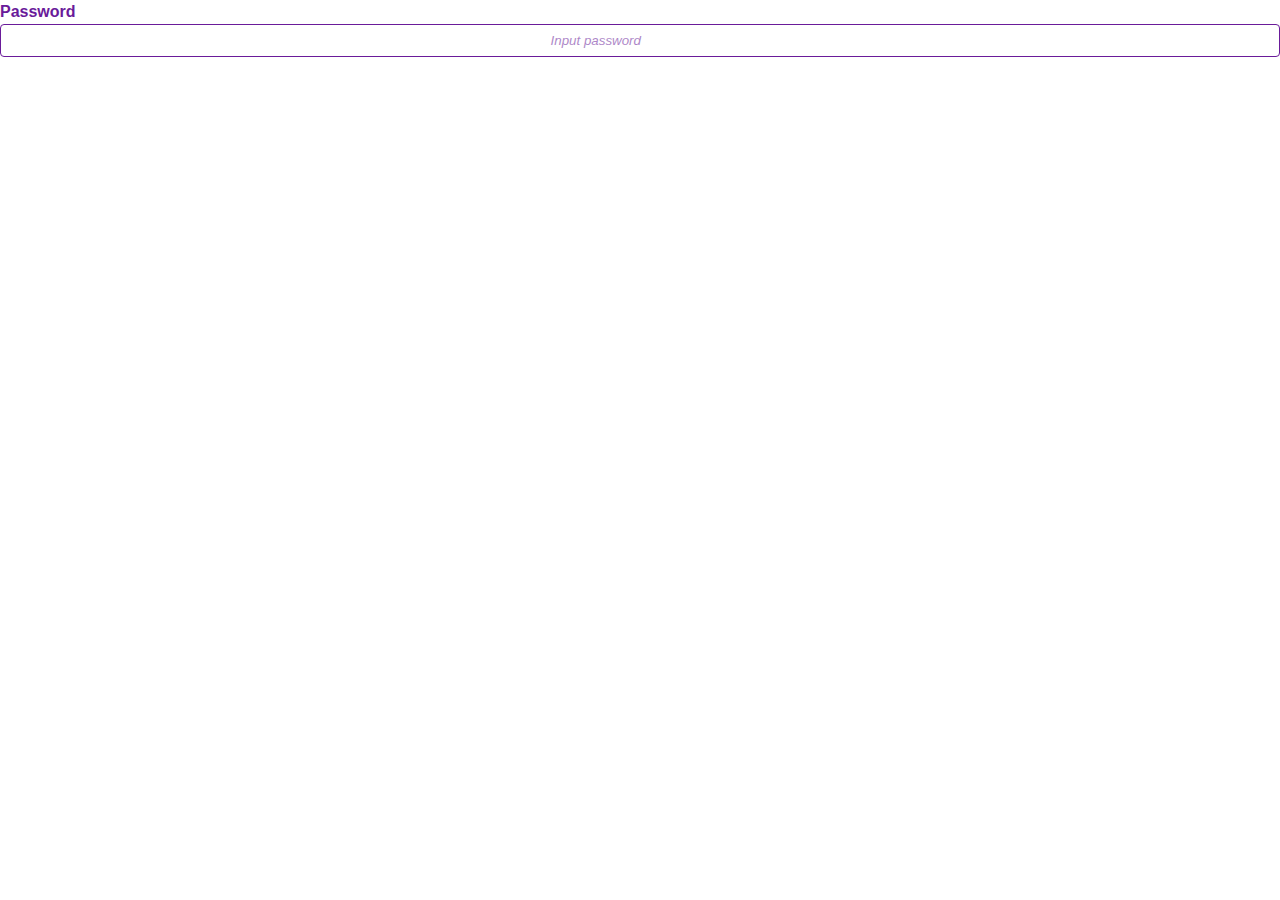
==== login/hint-02/index.html @ 9b57809e "component input" ====
<!DOCTYPE html>
<html lang="en">

<head>
    <meta charset="UTF-8">
    <meta name="viewport" content="width=device-width, initial-scale=1.0">
    <title>Document</title>
    <link rel="stylesheet" href="../../css/santize.css" />
    <link rel="stylesheet" href="../../css/theme.css" />
    <link rel="stylesheet" href="input.css" />
    <link rel="stylesheet" href="https://cdnjs.cloudflare.com/ajax/libs/font-awesome/6.6.0/css/all.min.css"
        integrity="sha512-Kc323vGBEqzTmouAECnVceyQqyqdsSiqLQISBL29aUW4U/M7pSPA/gEUZQqv1cwx4OnYxTxve5UMg5GT6L4JJg=="
        crossorigin="anonymous" referrerpolicy="no-referrer" />
</head>

<body>
    <div class="input">
        <label class="input__label" for="placeholder">Password</label>
        <div class="input__container">
            <input type="password" placeholder="Input password" name="password" required id="placeholder" />
            <div class="input__icon">
                <i class="fa-solid fa-eye"></i>
            </div>
        </div>
    </div>
</body>

</html>
---- css/santize.css ----
/* Document
 * ========================================================================== */

/**
 * 1. Add border box sizing in all browsers (opinionated).
 * 2. Backgrounds do not repeat by default (opinionated).
 */

*,
::before,
::after {
  box-sizing: border-box; /* 1 */
  background-repeat: no-repeat; /* 2 */
}

/**
 * 1. Add text decoration inheritance in all browsers (opinionated).
 * 2. Add vertical alignment inheritance in all browsers (opinionated).
 */

::before,
::after {
  text-decoration: inherit; /* 1 */
  vertical-align: inherit; /* 2 */
}

/**
 * 1. Use the default cursor in all browsers (opinionated).
 * 2. Change the line height in all browsers (opinionated).
 * 3. Breaks words to prevent overflow in all browsers (opinionated).
 * 4. Use a 4-space tab width in all browsers (opinionated).
 * 5. Remove the grey highlight on links in iOS (opinionated).
 * 6. Prevent adjustments of font size after orientation changes in iOS.
 */

:where(:root) {
  cursor: default; /* 1 */
  line-height: 1.5; /* 2 */
  overflow-wrap: break-word; /* 3 */
  -moz-tab-size: 4; /* 4 */
  tab-size: 4; /* 4 */
  -webkit-tap-highlight-color: transparent; /* 5 */
  -webkit-text-size-adjust: 100%; /* 6 */
}

/* Sections
 * ========================================================================== */

/**
 * Remove the margin in all browsers (opinionated).
 */

:where(body) {
  margin: 0;
}

/**
 * Correct the font size and margin on `h1` elements within `section` and
 * `article` contexts in Chrome, Edge, Firefox, and Safari.
 */

:where(h1) {
  font-size: 2em;
  margin: 0.67em 0;
}

/* Grouping content
 * ========================================================================== */

/**
 * Remove the margin on nested lists in Chrome, Edge, and Safari.
 */

:where(dl, ol, ul) :where(dl, ol, ul) {
  margin: 0;
}

/**
 * 1. Correct the inheritance of border color in Firefox.
 * 2. Add the correct box sizing in Firefox.
 */

:where(hr) {
  color: inherit; /* 1 */
  height: 0; /* 2 */
}

/**
 * Remove the list style on navigation lists in all browsers (opinionated).
 */

:where(nav) :where(ol, ul) {
  list-style-type: none;
  padding: 0;
}

/**
 * Prevent VoiceOver from ignoring list semantics in Safari (opinionated).
 */

:where(nav li)::before {
  content: "\200B";
  float: left;
}

/**
 * 1. Correct the inheritance and scaling of font size in all browsers.
 * 2. Correct the odd `em` font sizing in all browsers.
 * 3. Prevent overflow of the container in all browsers (opinionated).
 */

:where(pre) {
  font-family: monospace, monospace; /* 1 */
  font-size: 1em; /* 2 */
  overflow: auto; /* 3 */
}

/* Text-level semantics
 * ========================================================================== */

/**
 * Add the correct text decoration in Safari.
 */

:where(abbr[title]) {
  text-decoration: underline;
  text-decoration: underline dotted;
}

/**
 * Add the correct font weight in Chrome, Edge, and Safari.
 */

:where(b, strong) {
  font-weight: bolder;
}

/**
 * 1. Correct the inheritance and scaling of font size in all browsers.
 * 2. Correct the odd `em` font sizing in all browsers.
 */

:where(code, kbd, samp) {
  font-family: monospace, monospace; /* 1 */
  font-size: 1em; /* 2 */
}

/**
 * Add the correct font size in all browsers.
 */

:where(small) {
  font-size: 80%;
}

/* Embedded content
 * ========================================================================== */

/*
 * Change the alignment on media elements in all browsers (opinionated).
 */

:where(audio, canvas, iframe, img, svg, video) {
  vertical-align: middle;
}

/**
 * Remove the border on iframes in all browsers (opinionated).
 */

:where(iframe) {
  border-style: none;
}

/**
 * Change the fill color to match the text color in all browsers (opinionated).
 */

:where(svg:not([fill])) {
  fill: currentColor;
}

/* Tabular data
 * ========================================================================== */

/**
 * 1. Collapse border spacing in all browsers (opinionated).
 * 2. Correct table border color inheritance in all Chrome, Edge, and Safari.
 * 3. Remove text indentation from table contents in Chrome, Edge, and Safari.
 */

:where(table) {
  border-collapse: collapse; /* 1 */
  border-color: inherit; /* 2 */
  text-indent: 0; /* 3 */
}

/* Forms
 * ========================================================================== */

/**
 * Remove the margin on controls in Safari.
 */

:where(button, input, select) {
  margin: 0;
}

/**
 * Correct the inability to style buttons in iOS and Safari.
 */

:where(button, [type="button" i], [type="reset" i], [type="submit" i]) {
  -webkit-appearance: button;
}

/**
 * Change the inconsistent appearance in all browsers (opinionated).
 */

:where(fieldset) {
  border: 1px solid #a0a0a0;
}

/**
 * Add the correct vertical alignment in Chrome, Edge, and Firefox.
 */

:where(progress) {
  vertical-align: baseline;
}

/**
 * 1. Remove the margin in Firefox and Safari.
 * 3. Change the resize direction in all browsers (opinionated).
 */

:where(textarea) {
  margin: 0; /* 1 */
  resize: vertical; /* 3 */
}

/**
 * 1. Correct the odd appearance in Chrome, Edge, and Safari.
 * 2. Correct the outline style in Safari.
 */

:where([type="search" i]) {
  -webkit-appearance: textfield; /* 1 */
  outline-offset: -2px; /* 2 */
}

/**
 * Correct the cursor style of increment and decrement buttons in Safari.
 */

::-webkit-inner-spin-button,
::-webkit-outer-spin-button {
  height: auto;
}

/**
 * Correct the text style of placeholders in Chrome, Edge, and Safari.
 */

::-webkit-input-placeholder {
  color: inherit;
  opacity: 0.54;
}

/**
 * Remove the inner padding in Chrome, Edge, and Safari on macOS.
 */

::-webkit-search-decoration {
  -webkit-appearance: none;
}

/**
 * 1. Correct the inability to style upload buttons in iOS and Safari.
 * 2. Change font properties to `inherit` in Safari.
 */

::-webkit-file-upload-button {
  -webkit-appearance: button; /* 1 */
  font: inherit; /* 2 */
}

/* Interactive
 * ========================================================================== */

/*
 * Add the correct styles in Safari.
 */

:where(dialog) {
  background-color: white;
  border: solid;
  color: black;
  height: -moz-fit-content;
  height: fit-content;
  left: 0;
  margin: auto;
  padding: 1em;
  position: absolute;
  right: 0;
  width: -moz-fit-content;
  width: fit-content;
}

:where(dialog:not([open])) {
  display: none;
}

/*
 * Add the correct display in Safari.
 */

:where(details > summary:first-of-type) {
  display: list-item;
}

/* Accessibility
 * ========================================================================== */

/**
 * Change the cursor on busy elements in all browsers (opinionated).
 */

:where([aria-busy="true" i]) {
  cursor: progress;
}

/*
 * Change the cursor on control elements in all browsers (opinionated).
 */

:where([aria-controls]) {
  cursor: pointer;
}

/*
 * Change the cursor on disabled, not-editable, or otherwise
 * inoperable elements in all browsers (opinionated).
 */

:where([aria-disabled="true" i], [disabled]) {
  cursor: not-allowed;
}

/*
 * Change the display on visually hidden accessible elements
 * in all browsers (opinionated).
 */

:where([aria-hidden="false" i][hidden]) {
  display: initial;
}

:where([aria-hidden="false" i][hidden]:not(:focus)) {
  clip: rect(0, 0, 0, 0);
  position: absolute;
}
---- css/theme.css ----
@import url('https://fonts.googleapis.com/css2?family=Inter:ital,opsz,wght@0,14..32,100..900;1,14..32,100..900&display=swap');

:root {
  --font: "Iceberg", sans-serif;
  --color-bg: #4A148C;
  --color-one: #FF6F00;
  --color-two: #6A1B9A;
  --color-three: #CE93D8;
}

body {
  font-family: var(--font);
}


/* animation loading */
.loader {
  width: 15px;
  aspect-ratio: 1;
  border-radius: 50%;
  border: 4px solid #d35e04;
  border-right-color: var(--color-two);
  animation: l2 1s infinite linear;
  margin-right: 5px;
}

@keyframes l2 {
  to {
    transform: rotate(1turn)
  }
}



@media (max-width: 320px) {
  .loader {
    width: 12px;
  }
}
---- login/hint-02/input.css ----
.input {
    width: 100%;
    padding-bottom: 10px;
}

.input .input__label {
    color: var(--color-two);
    font-weight: bold;
    cursor: pointer;
}

.input .input__container {
    display: flex;
    align-items: center;
    border: 1px solid var(--color-two);
    border-radius: 4px;
    padding: 7px;
}

.input .input__container input {
    flex: 1;
    border: none;
    outline: none; /* bỏ border khi focus */
    text-align: center;
    font-style: italic;
    color: var(--color-two);
}

.input .input__container .input__icon {
    width: 7%;
    line-height: 1;
    color: var(--color-one);
}
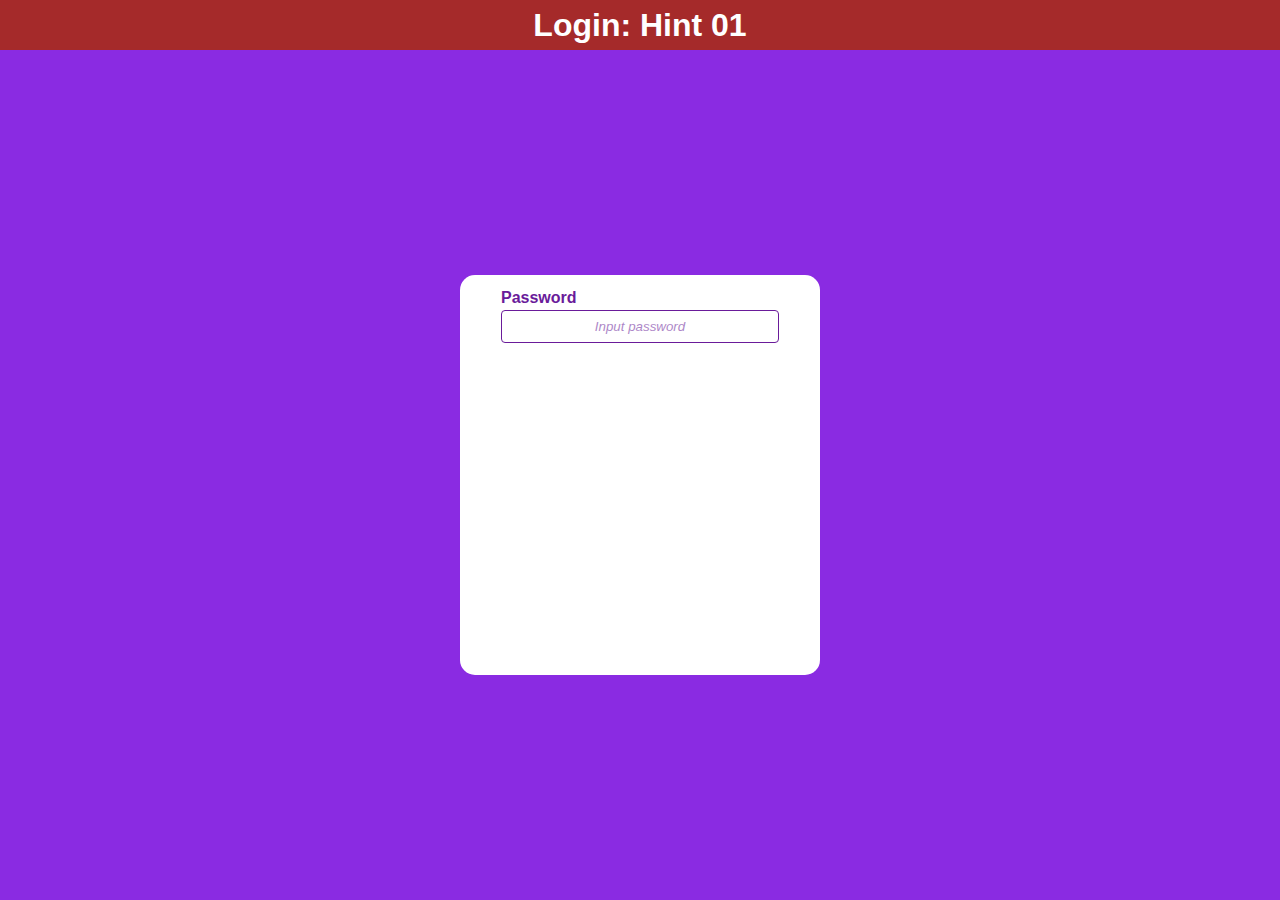
==== commit 30eb089f: "component input" ====
--- a/login/hint-02/index.html
+++ b/login/hint-02/index.html
@@ -14,12 +14,19 @@
 </head>
 
 <body>
-    <div class="input">
-        <label class="input__label" for="placeholder">Password</label>
-        <div class="input__container">
-            <input type="password" placeholder="Input password" name="password" required id="placeholder" />
-            <div class="input__icon">
-                <i class="fa-solid fa-eye"></i>
+    <div class="container">
+        <div class="title">
+            <h1>Login: Hint 01</h1>
+        </div>
+        <div class="content">
+            <div class="login">
+                <div class="input__form">
+                    <label class="input__label" for="password">Password</label>
+                    <div class="input__content">
+                        <input type="password" placeholder="Input password" name="password" required id="password" />
+                        <i class="fa-solid fa-eye input__icon"></i>
+                    </div>
+                </div>
             </div>
         </div>
     </div>
--- a/login/hint-02/input.css
+++ b/login/hint-02/input.css
@@ -1,15 +1,45 @@
-.input {
+.title {
+    width: 100%;
+    height: 50px;
+    background-color: brown;
+    display: flex;
+    justify-content: center;
+    align-items: center;
+    position: sticky;
+    color: white;
+}
+
+.content {
+    min-height: calc(100vh - 50px);
+    background-color: blueviolet;
+    display: flex;
+    justify-content: center;
+    align-items: center;
+}
+
+.login {
+    width: 360px;
+    height: 400px;
+    min-width: 360px;
+    padding: 10px 40px;
+    border: 1px solid transparent;
+    border-radius: 15px;
+    background: #fff;
+}
+
+/* input */
+.input__form {
     width: 100%;
     padding-bottom: 10px;
 }
 
-.input .input__label {
+.input__form .input__label {
     color: var(--color-two);
     font-weight: bold;
     cursor: pointer;
 }
 
-.input .input__container {
+.input__form .input__content {
     display: flex;
     align-items: center;
     border: 1px solid var(--color-two);
@@ -17,19 +47,21 @@
     padding: 7px;
 }
 
-.input .input__container input {
+.input__form .input__content input {
     flex: 1;
     border: none;
     outline: none; /* bỏ border khi focus */
     text-align: center;
+}
+
+.input__form .input__content input::placeholder {
     font-style: italic;
     color: var(--color-two);
 }
 
-.input .input__container .input__icon {
-    width: 7%;
-    line-height: 1;
+.input__form .input__content .input__icon {
     color: var(--color-one);
+    cursor: pointer;
 }
 
-
+/* End input */